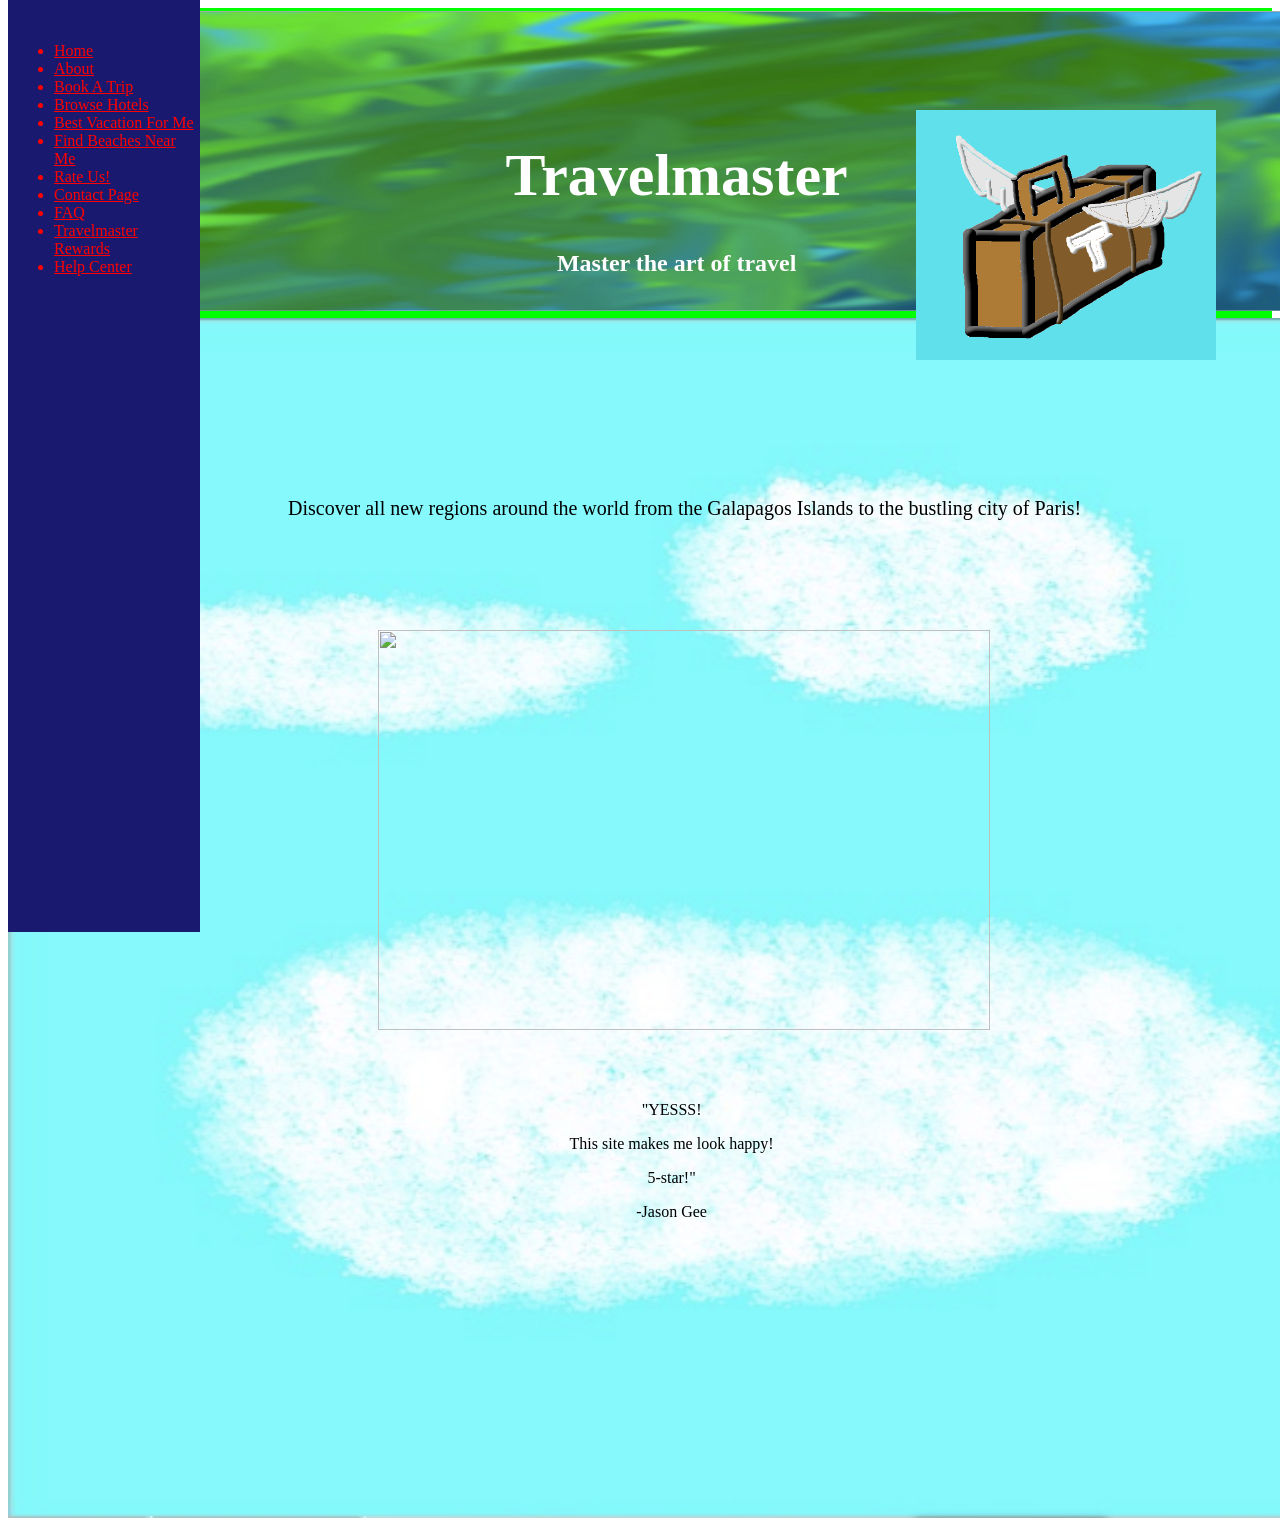
==== Travelmaster-Real.html @ 82afea43 "Initial upload. Will need to change path names" ====
<!DOCTYPE html>
<html>
<head>
<title>Travelmaster</title>
<link rel="stylesheet" type="text/css" href="TravelmasterSS.css" />
</head>
<body>
<div class="main">
<img src="TravelmasterPhoto.jpg" width="1425" height="300">
<div class="image">
<h1>Travelmaster</h1>
<h2>Master the art of travel</h2>
</div>
</div>
<div class="nav">
<ul>
<li><a href="file:///Users/jasongee/Desktop/Travelmaster-Real.html">Home</a></li>
<li><a href="file:///Users/jasongee/Desktop/Travelmaster-About.html">About</a></li>
<li><a href="file:///Users/jasongee/Desktop/Travelmaster-BookATrip.html">Book A Trip</a> </li>
<li><a href="file:///Users/jasongee/Desktop/Travelmaster-BrowseHotels.html">Browse Hotels</a></li>
<li><a href="file:///Users/jasongee/Desktop/Travelmaster-BestVacationForMe.html">Best Vacation For Me</a></li>
<li><a href="file:///Users/jasongee/Desktop/Travelmaster-FindBeachesNearMe.html">Find Beaches Near Me</a></li>
<li><a href="file:///Users/jasongee/Desktop/Travelmaster-RateUs!.html">Rate Us!</a></li>
<li><a href="file:///Users/jasongee/Desktop/Travelmaster-ContactPage.html">Contact Page</a></li>
<li><a href="file:///Users/jasongee/Desktop/Travelmaster-FAQ.html">FAQ</a></li>
<li><a href="///Users/jasongee/Desktop/Travelmaster-TravelmasterRewards.html">Travelmaster Rewards</a></li>
<li><a href="file:///Users/jasongee/Desktop/Travelmaster-HelpCenter.html">Help Center</a></li>
</ul>
</div>
<div class="image2">
<p>Discover all new regions around the world from the Galapagos Islands to the bustling city of Paris!</p>
</div>
<div class="Me2">
<p>"YESSS!</p>
<p>This site makes me look happy!</p>
<p>5-star!"</p>
<p>-Jason Gee</p>
</div>
<img id="logo" src="Screen Shot 2019-05-16 at 1.56.49 PM.png" width="300" height="250">
<img src="Screen Shot 2019-03-06 at 1.59.51 PM.jpg" width="1425" height="1200">
<div class="Me">
<img src="Me-Travelmaster.jpg" width="612" height="400">
</div>
</body>
</html>
---- TravelmasterSS.css ----
div.main{
  font-family: Cursive;
  color: #FFFFFF;
  text-align: Center;
  background-color: #00FF00;
  border: 3px solid #00FF00;
}

h1{
  font-size: 60px;
}

p{
  text-align: center;
  font-family: fantasy;
}

div.image{
  position: absolute;
  left: 39.5%;
  bottom: 67%;
}

div.image2{
  bottom: 40%;
  left: 22.5%;
  position: absolute;
  font-size: 20px
}

a{
  color: #FF0000;
}
div.Me{
  left: 29.5%;
  top: 70%;
  position: absolute;
}

#logo{
  position: absolute;
  right: 5%;
  bottom: 60%;
}

div.Me2{
  font-family: fantasy;
  text-align: center;
  left: 44.5%;
  top: 90%;
  position: absolute;
  Padding-top: 275px;
}

div.nav{
  width: 180px;
  height: 100%;
  top: 0px;
  text-align: Left;
  font-family: Fantasy;
  font-size: 30;
  background-color: #191970;
  color: #FF0000;
  margin-right: 700px;
  border: 6px solid #191970;
  padding-top: 20px;
  position: fixed;
}
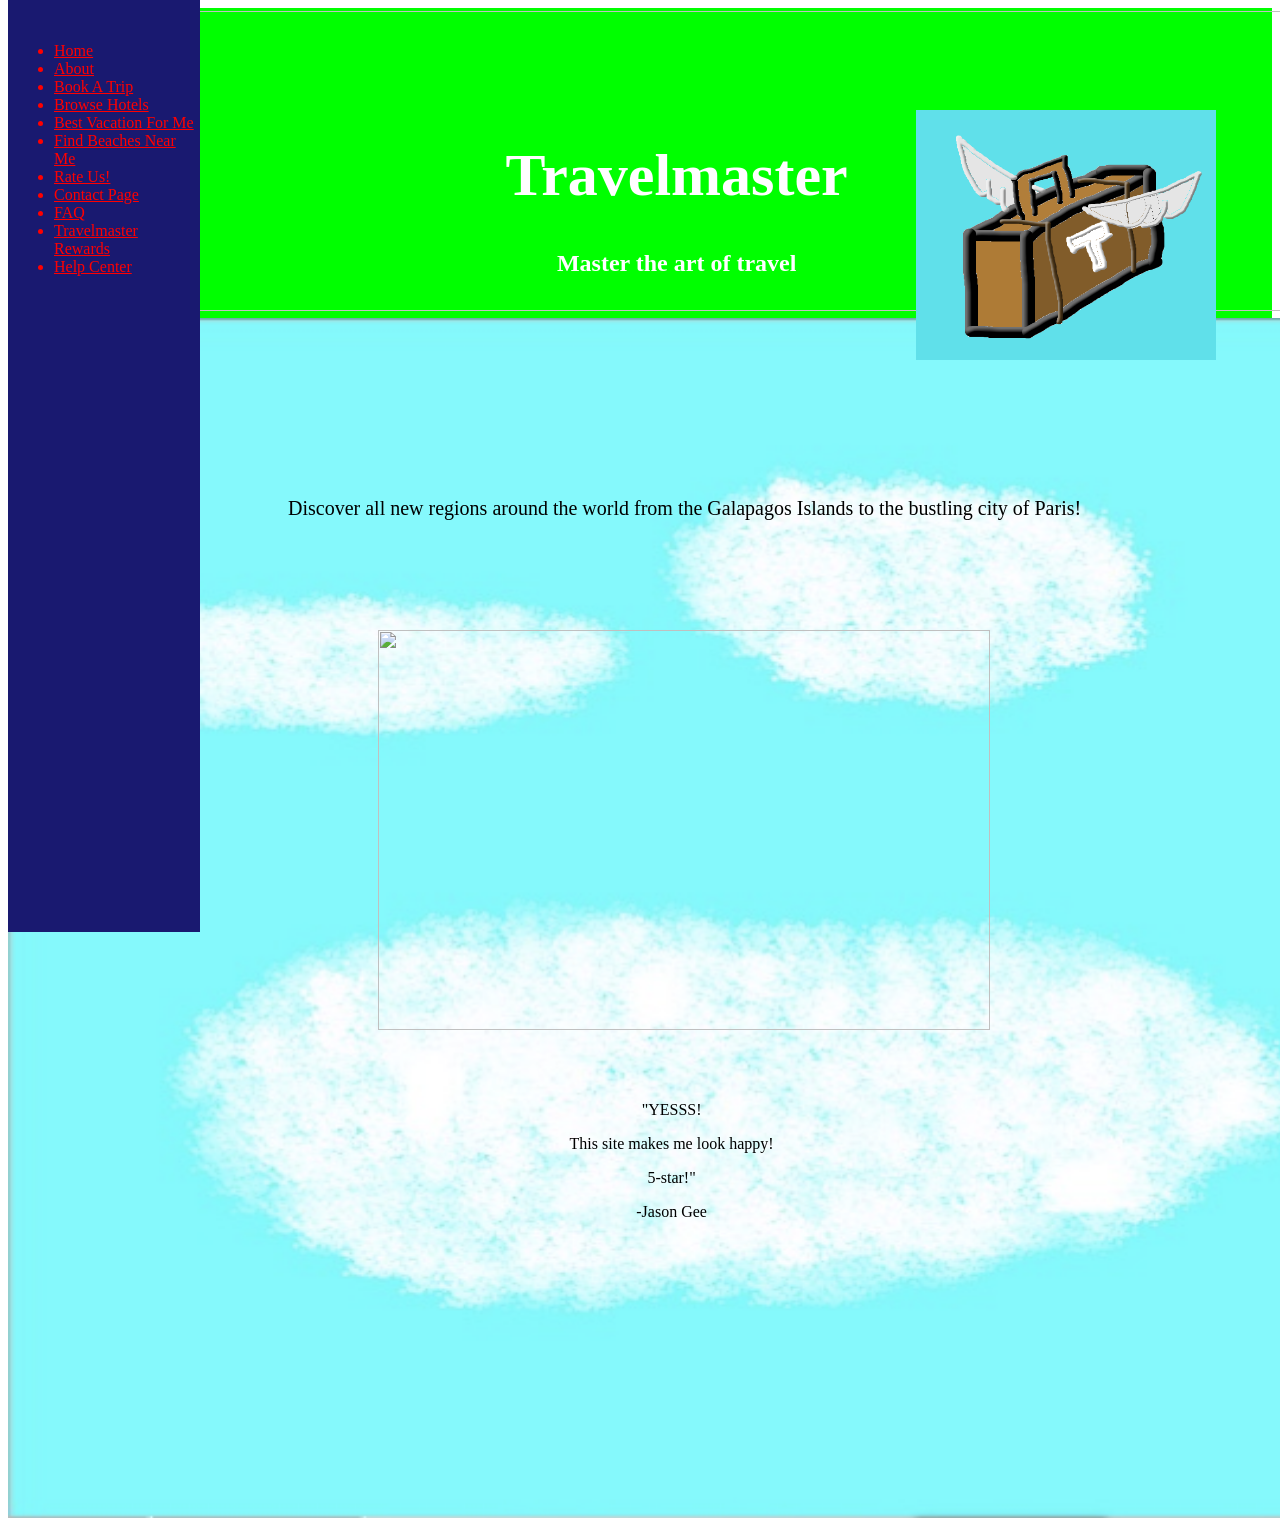
==== commit ed352e8e: "Update image source to use GitHub link" ====
--- a/Travelmaster-Real.html
+++ b/Travelmaster-Real.html
@@ -6,7 +6,7 @@
 </head>
 <body>
 <div class="main">
-<img src="TravelmasterPhoto.jpg" width="1425" height="300">
+<img src="https://github.com/Quantum6D/Travelmaster/blob/main/TravelmasterPhoto.jpg" width="1425" height="300">
 <div class="image">
 <h1>Travelmaster</h1>
 <h2>Master the art of travel</h2>
@@ -42,4 +42,4 @@
 <img src="Me-Travelmaster.jpg" width="612" height="400">
 </div>
 </body>
-</html>+</html>
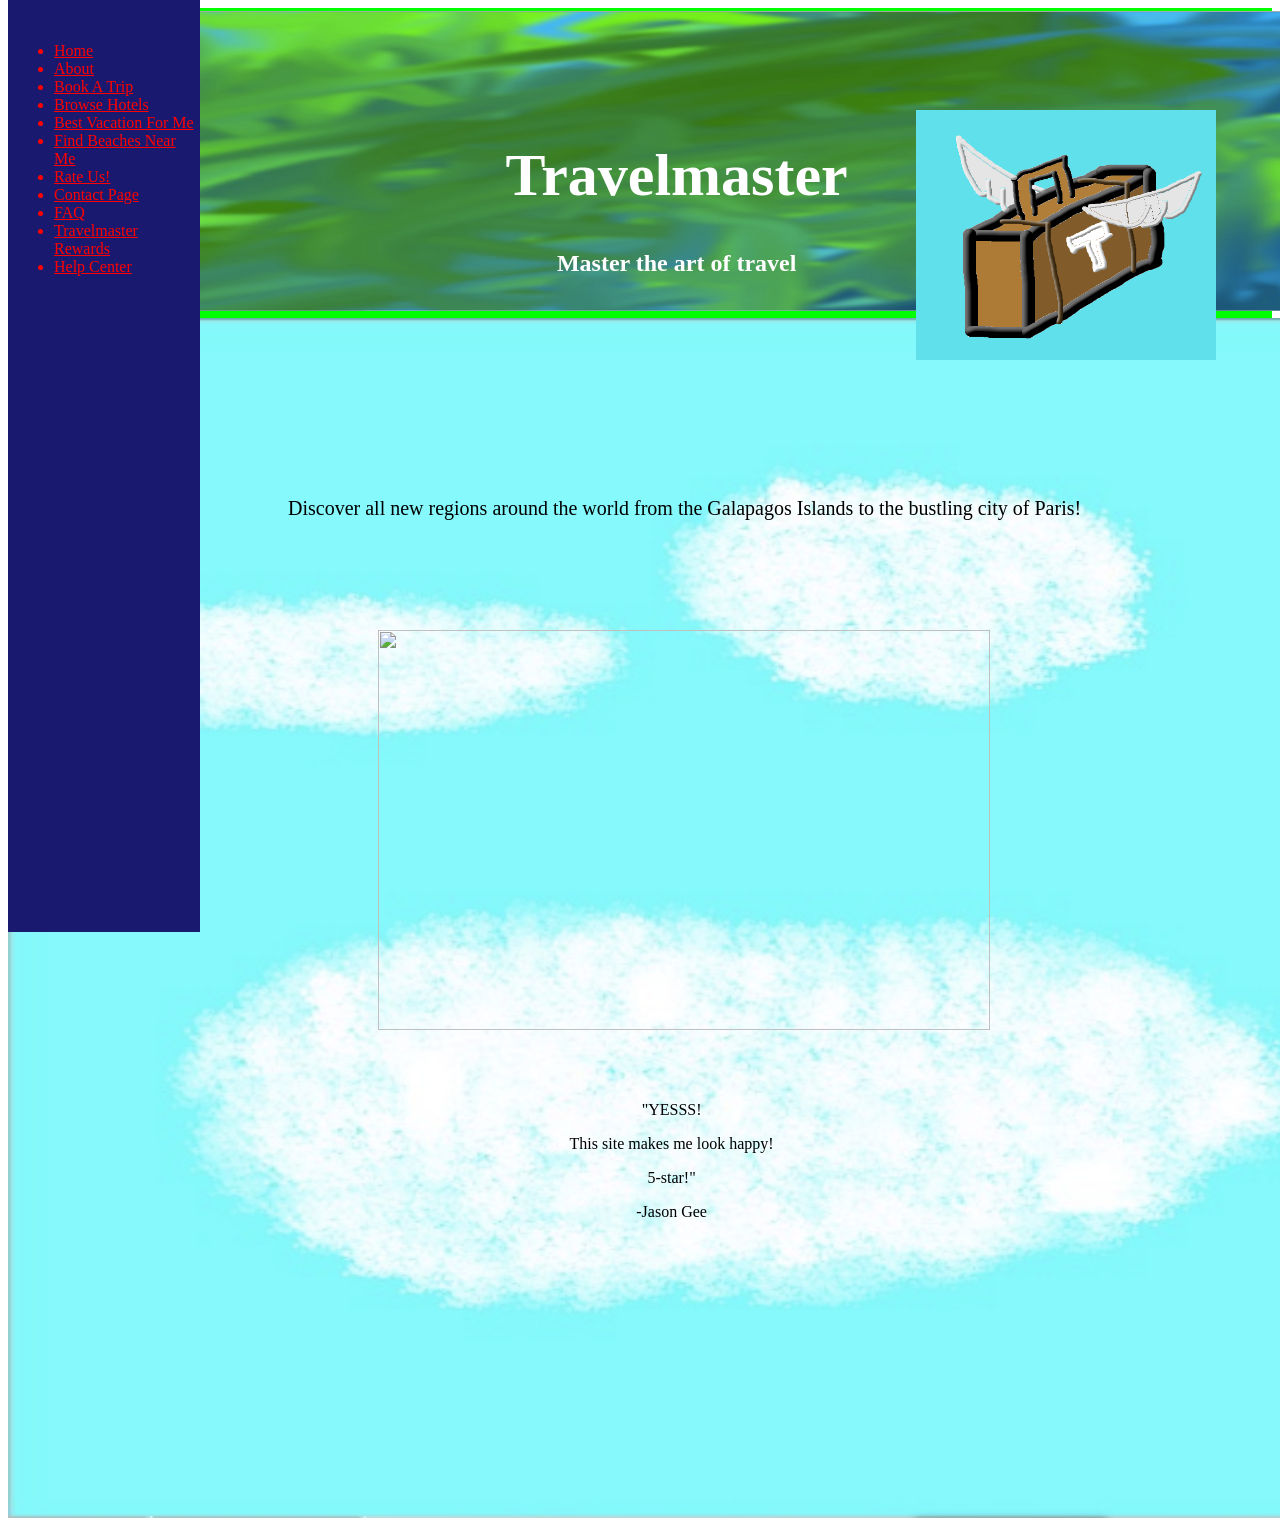
==== commit cb366e54: "Update image source to local file" ====
--- a/Travelmaster-Real.html
+++ b/Travelmaster-Real.html
@@ -6,7 +6,7 @@
 </head>
 <body>
 <div class="main">
-<img src="https://github.com/Quantum6D/Travelmaster/blob/main/TravelmasterPhoto.jpg" width="1425" height="300">
+<img src="TravelmasterPhoto.jpg" width="1425" height="300">
 <div class="image">
 <h1>Travelmaster</h1>
 <h2>Master the art of travel</h2>
